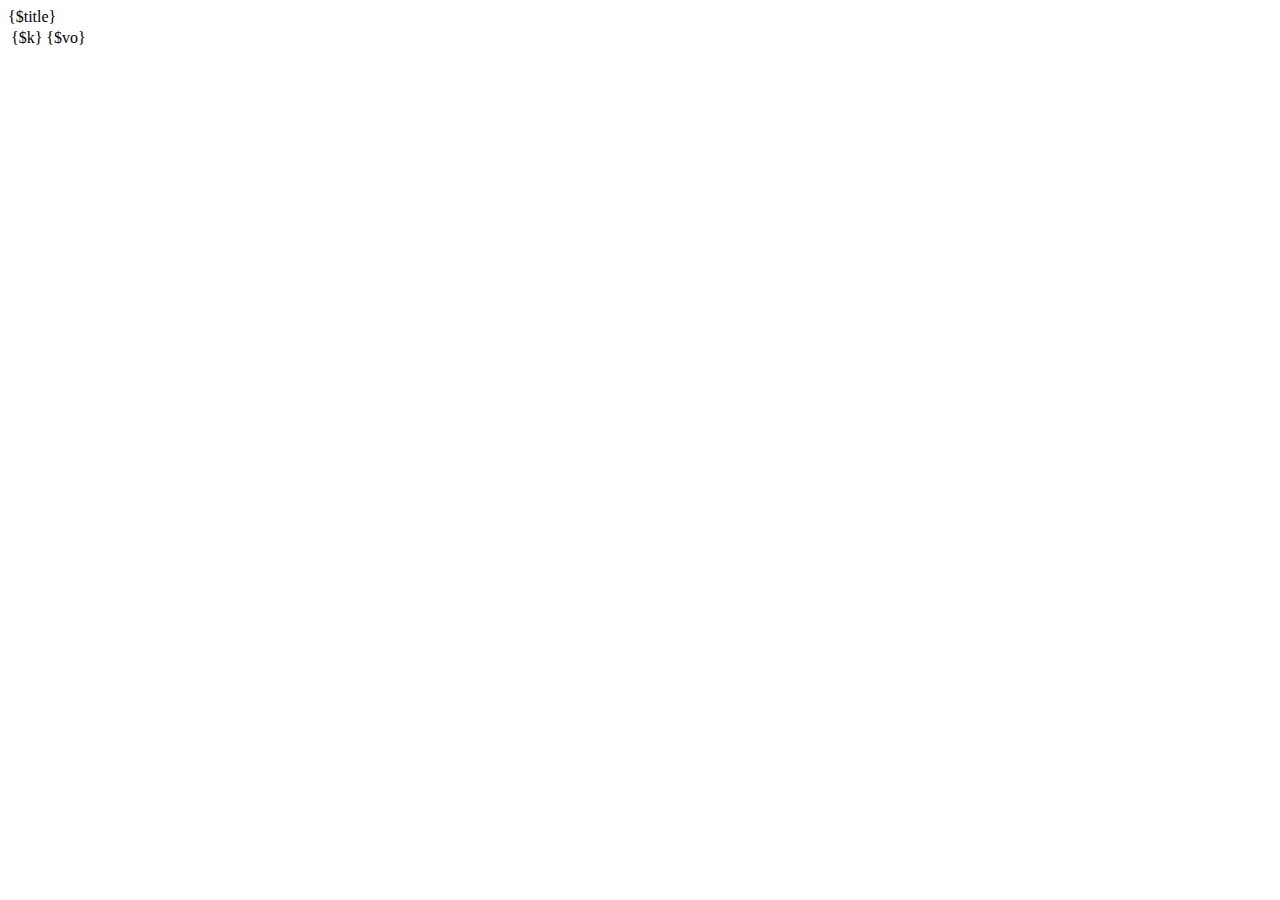
==== weiblog/Api/View/Index/index.html @ c8d8876e "[PHP服务器][服务]第一次提交。" ====
<!DOCTYPE html PUBLIC "-//W3C//DTD XHTML 1.0 Transitional//EN" 

"http://www.w3.org/TR/xhtml1/DTD/xhtml1-transitional.dtd">
<html xmlns="http://www.w3.org/1999/xhtml">
<head>
<meta http-equiv="Content-Type" content="text/html; charset=gb2312" />
<!--导入css -->
<import type='css' file="api" basepath="./weiblog/Api/Css" />
<title>Api文档</title>
</head>

<body>
	<div class="div_main">
		<div class="div_title">{$title}</div>
		<div>
			 <table>		
				<foreach name="list_api_names" item="vo" key="k" >
					<tr>
						<td>{$k}</td>
						<td>{$vo}</td>
   					<tr>
				</foreach>
			</table>
		</div>
		<div></div>
	</div>
</body>
</html>
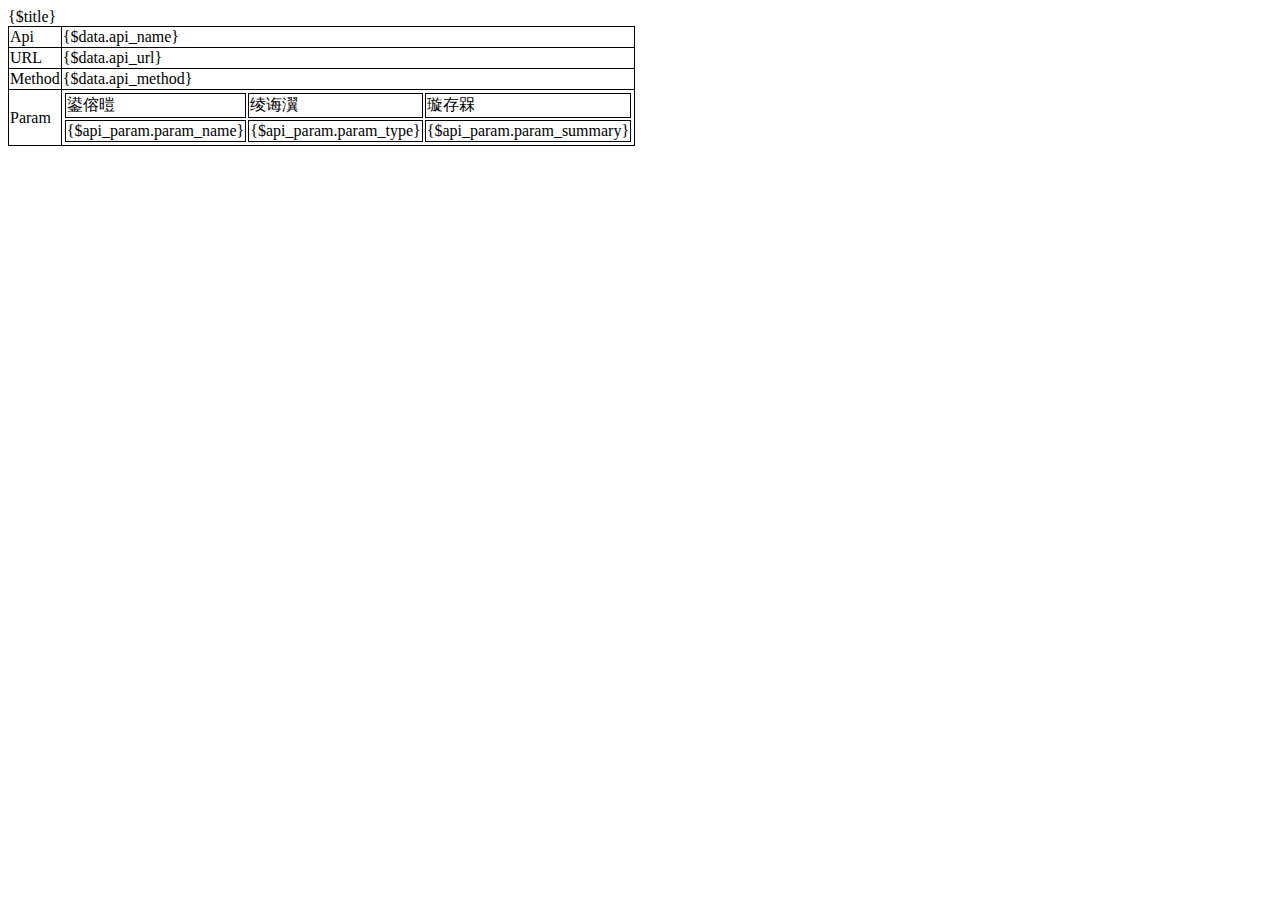
==== commit 676e6a6b: "[PHP服务器][服务]提交代码，第一个api文档" ====
--- a/weiblog/Api/View/Index/index.html
+++ b/weiblog/Api/View/Index/index.html
@@ -7,18 +7,62 @@
 <!--导入css -->
 <import type='css' file="api" basepath="./weiblog/Api/Css" />
 <title>Api文档</title>
+
+  <style type="text/css">
+        .maintable
+        {
+            border-collapse: collapse;
+            border: none;
+            width: 200px;
+        }
+        .maintable td
+        {
+            border: solid #000 1px;
+        }
+    </style>
 </head>
 
 <body>
 	<div class="div_main">
 		<div class="div_title">{$title}</div>
 		<div>
-			 <table>		
-				<foreach name="list_api_names" item="vo" key="k" >
+			 <table class="maintable">		
+			 	<volist name="apis" id="data">
 					<tr>
-						<td>{$k}</td>
-						<td>{$vo}</td>
+						<td>Api</td>
+						<td>{$data.api_name}</td>
+   					</tr>
    					<tr>
+   						<td>URL</td>
+						<td>{$data.api_url}</td>
+   					</tr>
+   					<tr>
+   						<td>Method</td>
+						<td>{$data.api_method}</td>
+   					</tr>
+   					<tr>
+   						<td>Param</td>
+   						<td>
+   							<table border="0">
+   								<tr>
+   									<td>参数</td>
+   									<td>类型</td>
+   									<td>说明</td>
+   								</tr>
+   							<volist name="data['api_params']" id="api_param">
+   								<tr>
+	   								<td>{$api_param.param_name}</td>
+	   								<td>{$api_param.param_type}</td>
+									<td>{$api_param.param_summary}</td>		
+								</tr>					
+   							</volist>
+   						</table>	
+   						</td>
+						
+   					</tr>
+				</volist>
+				<foreach name="apis" item="vo" key="k" >
+					
 				</foreach>
 			</table>
 		</div>
